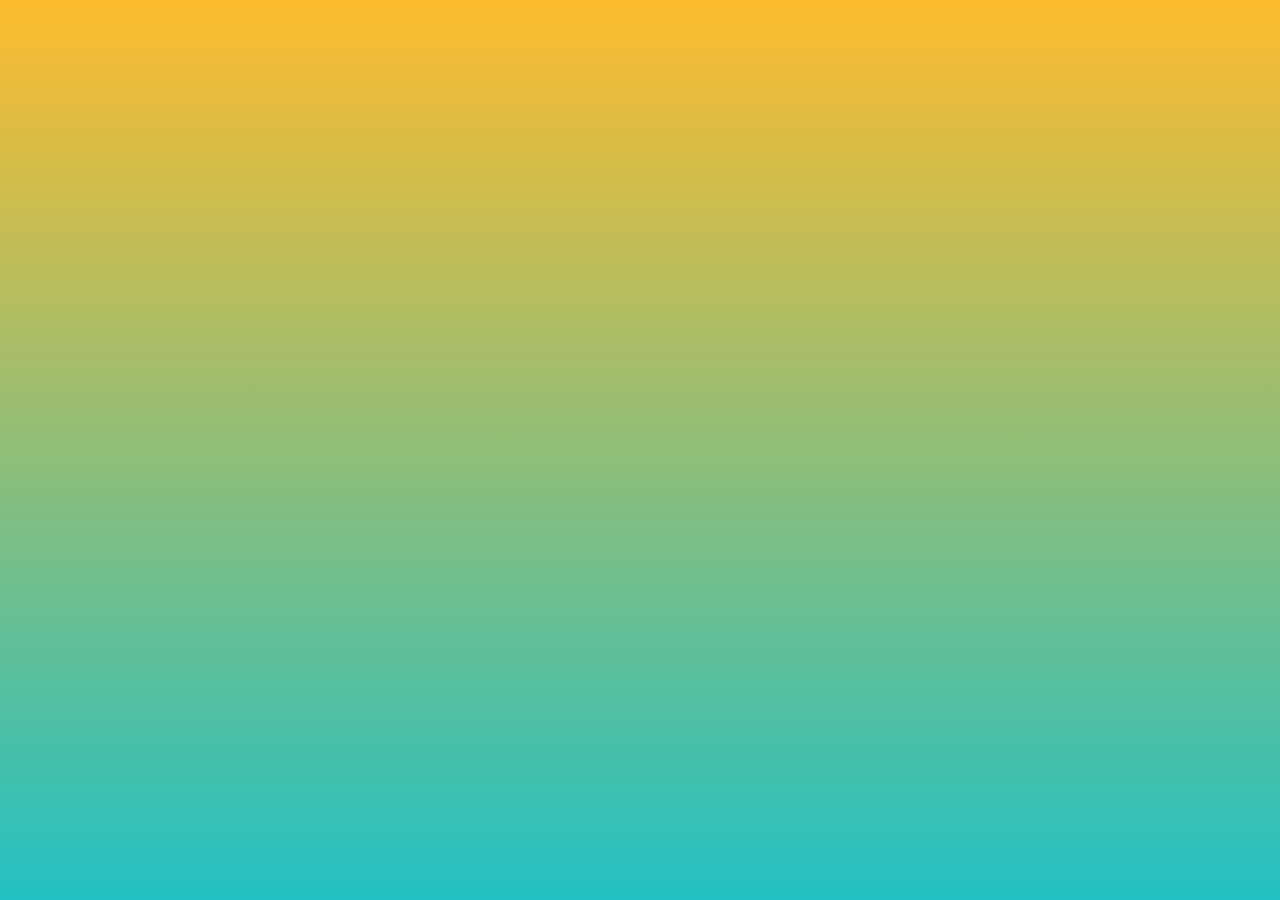
==== highscores.html @ a08b4e49 "adding beginning html,css,script to repo" ====
<!DOCTYPE html>
<html lang="en">
<head>
    <meta charset="UTF-8">
    <meta http-equiv="X-UA-Compatible" content="IE=edge">
    <meta name="viewport" content="width=device-width, initial-scale=1.0">
    <title>Document</title>
    <link rel="stylesheet" href="assets/style.css" />
</head>
<body>
    <script src="highscores.js"></script>
</body>
</html>
---- assets/style.css ----
body {
    background: rgb(34,193,195);
    background: linear-gradient(0deg, rgba(34,193,195,1) 0%, rgba(253,187,45,1) 100%);
    height: 100vh;
    margin: 0px;
}

#Menu {
    display: flex;
    justify-content: center;
    align-items: center;
    height: 100%;
}
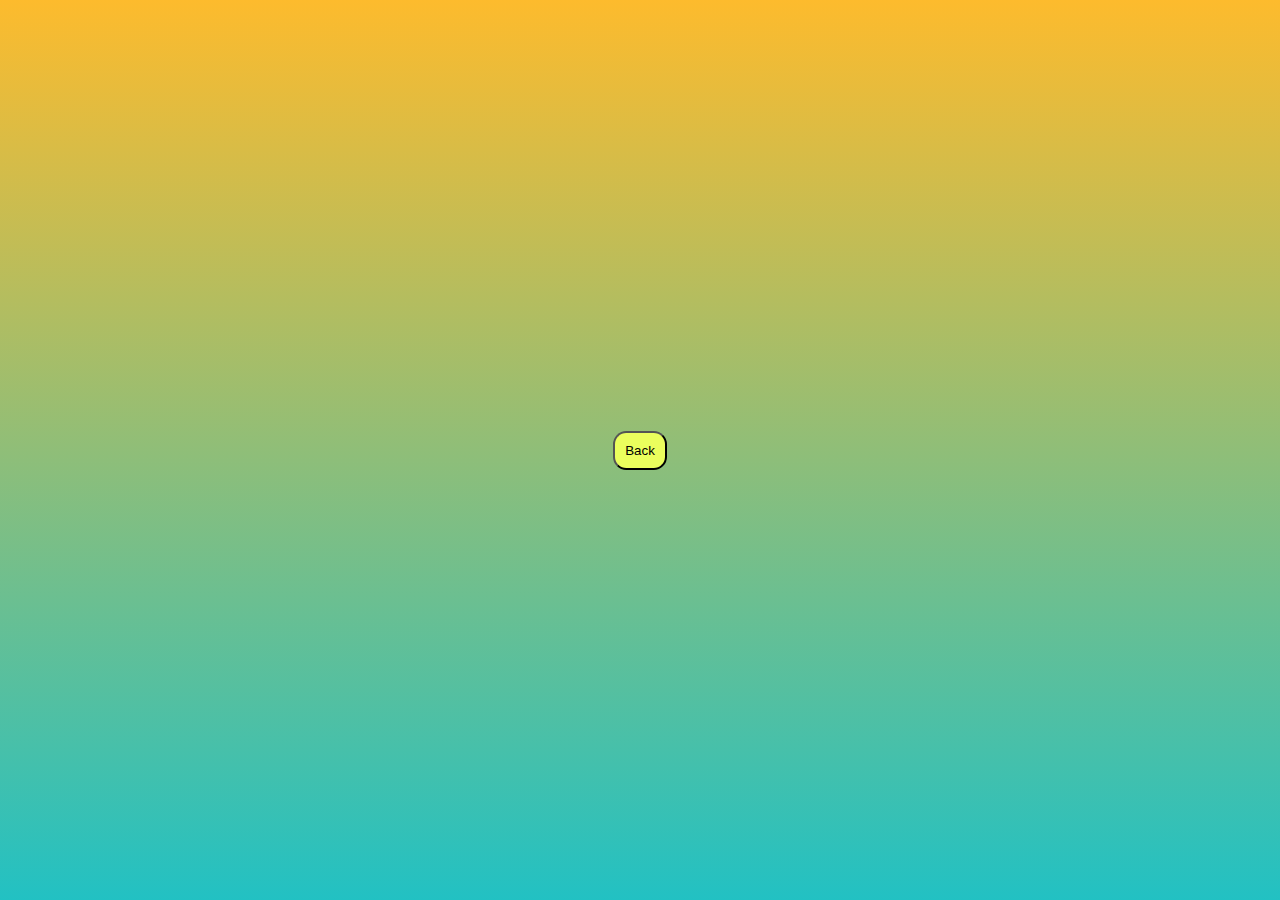
==== commit 29d9d762: "fixed high scores bug to display scores" ====
--- a/highscores.html
+++ b/highscores.html
@@ -8,6 +8,12 @@
     <link rel="stylesheet" href="assets/style.css" />
 </head>
 <body>
+    <section id="scoresPage">
+        <div id="highscores"></div>
+        <a href="index.html">
+            <button>Back</button>
+        </a>
+    </section>
     <script src="highscores.js"></script>
 </body>
 </html>--- a/assets/style.css
+++ b/assets/style.css
@@ -5,9 +5,29 @@
     margin: 0px;
 }
 
-#Menu {
+#Menu, #endMenu {
     display: flex;
     justify-content: center;
     align-items: center;
     height: 100%;
+}
+
+button {
+    margin: 20px;
+    padding: 10px;
+    border-radius: 10pt;
+    background-color: rgb(235, 254, 93);
+}
+
+button:hover {
+    background-color: rgb(253, 253, 253);
+    cursor: pointer;
+}
+
+#quizSection, #quiz, #scoresPage {
+    height: 100%;
+    display: flex;
+    flex-direction: column;
+    justify-content: center;
+    align-items: center;
 }